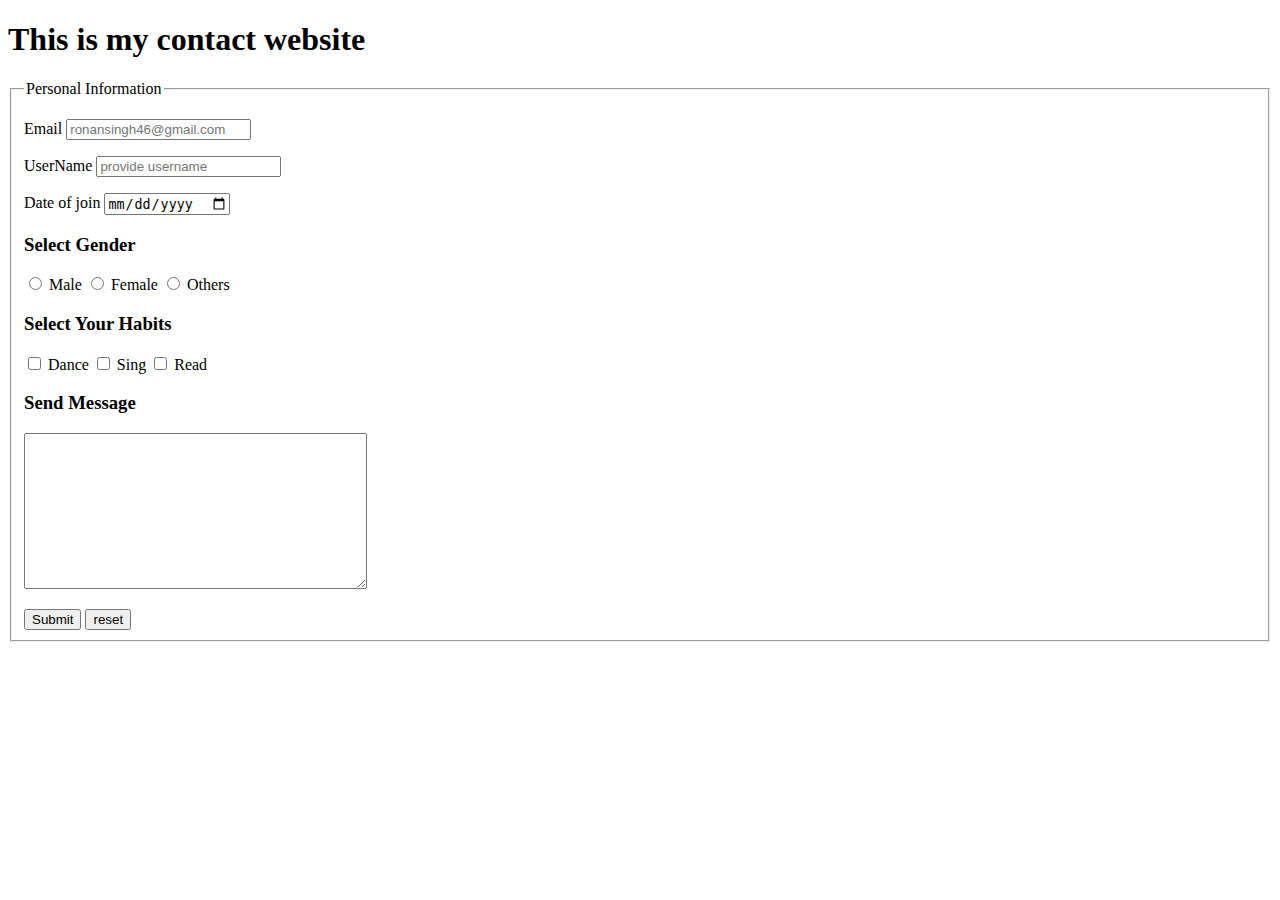
==== contact.html @ 1b13a356 "changes" ====
<!DOCTYPE html>
<html lang="en">
<head>
  <meta charset="UTF-8">
  <meta name="viewport" content="width=device-width, initial-scale=1.0">
  <title>Contact Me</title>
</head>
<body>
<h1>This is my contact website</h1>
<form action="mailto:ronansingh46@gmail.com" method="POST" enctype="text/plain">
<fieldset>
<legend>Personal Information</legend>

<p>
  <label for="email">Email</label>
  <input type="email" id="email"
placeholder="ronansingh46@gmail.com" name="email">
</p>
<p>
  <label for="username">UserName</label>
  <input type="text" id="username"
  placeholder="provide username" name="username">
</p>
<p>
  <label for="date">Date of join</label>
  <input type="date" id="date" name="join">
</p>
<h3>Select Gender</h3>
<p>
  <input type="radio" id="male" name="gender">
  <label for="Male">Male</label>

  <input type="radio" id="female" name="gender">
  <label for="Female">Female</label>

  <input type="radio" id="others" name="gender">
  <label for="others">Others</label>
  </p>
  <h3>Select Your Habits</h3>
<p>
  <input type="checkbox" id="dance" name="habits" value="dance">
  <label for="dance">Dance</label>

  <input type="checkbox" id="sing" name="gender" value="sing">
  <label for="sing">Sing</label>

  <input type="checkbox" id="read" name="gender" value="read">
  <label for="read">Read</label>

</p>
<p>
  <h3>Send Message</h3>
  <textarea name="msg" id="" cols="40" rows="10"></textarea>
  </p>
<button type="submit">Submit</button>
<button type="reser">reset</button>
</fieldset>
</form>
</body>
</html>
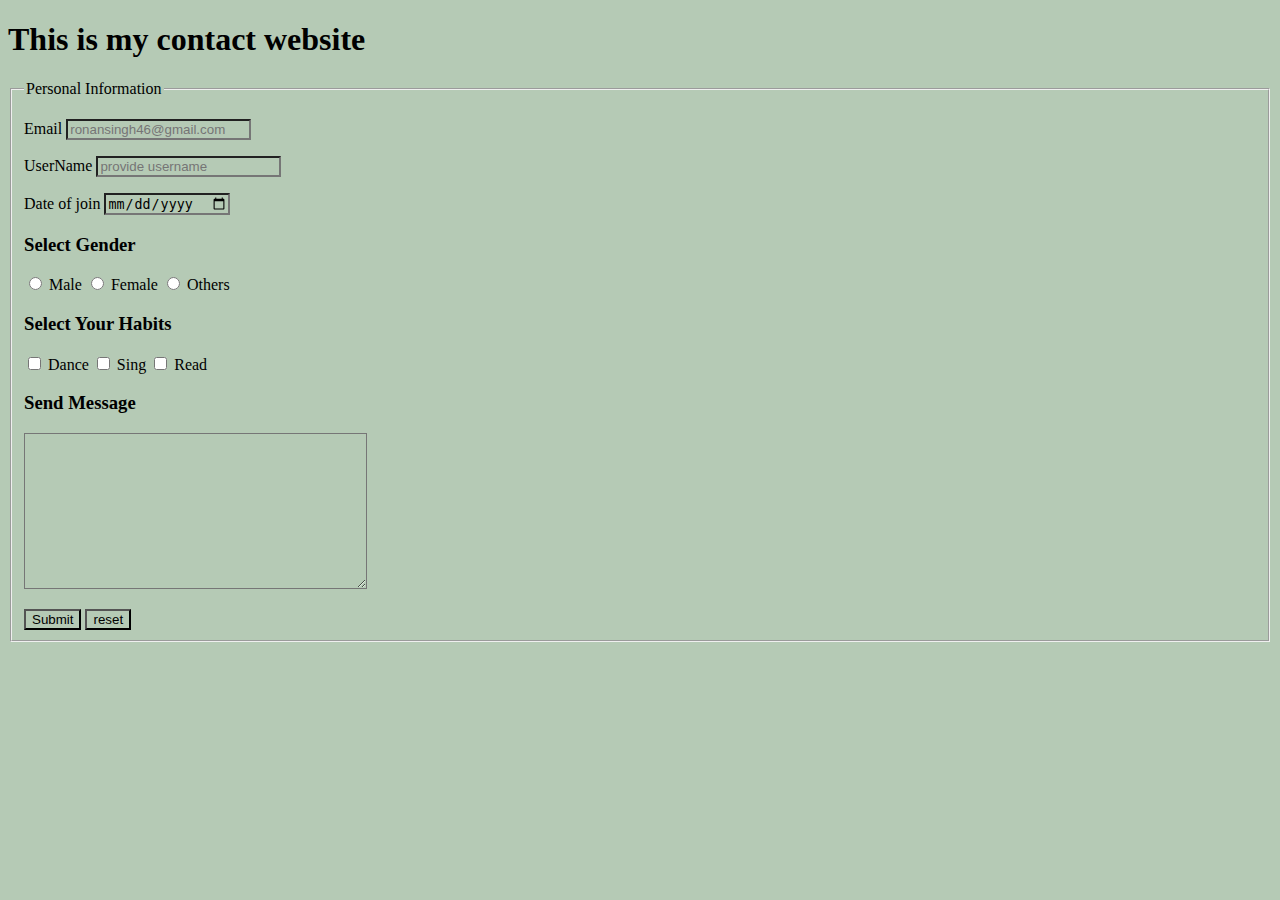
==== commit 3fcbe5d8: "changes" ====
--- a/contact.html
+++ b/contact.html
@@ -4,8 +4,10 @@
   <meta charset="UTF-8">
   <meta name="viewport" content="width=device-width, initial-scale=1.0">
   <title>Contact Me</title>
+  <link rel="stylesheet" href="contact.css">
 </head>
 <body>
+  <div class="con12">
 <h1>This is my contact website</h1>
 <form action="mailto:ronansingh46@gmail.com" method="POST" enctype="text/plain">
 <fieldset>
@@ -56,5 +58,6 @@
 <button type="reser">reset</button>
 </fieldset>
 </form>
+</div>
 </body>
 </html>--- a/contact.css
+++ b/contact.css
@@ -0,0 +1,3 @@
+*{
+  background-color: rgb(181, 202, 181);
+}